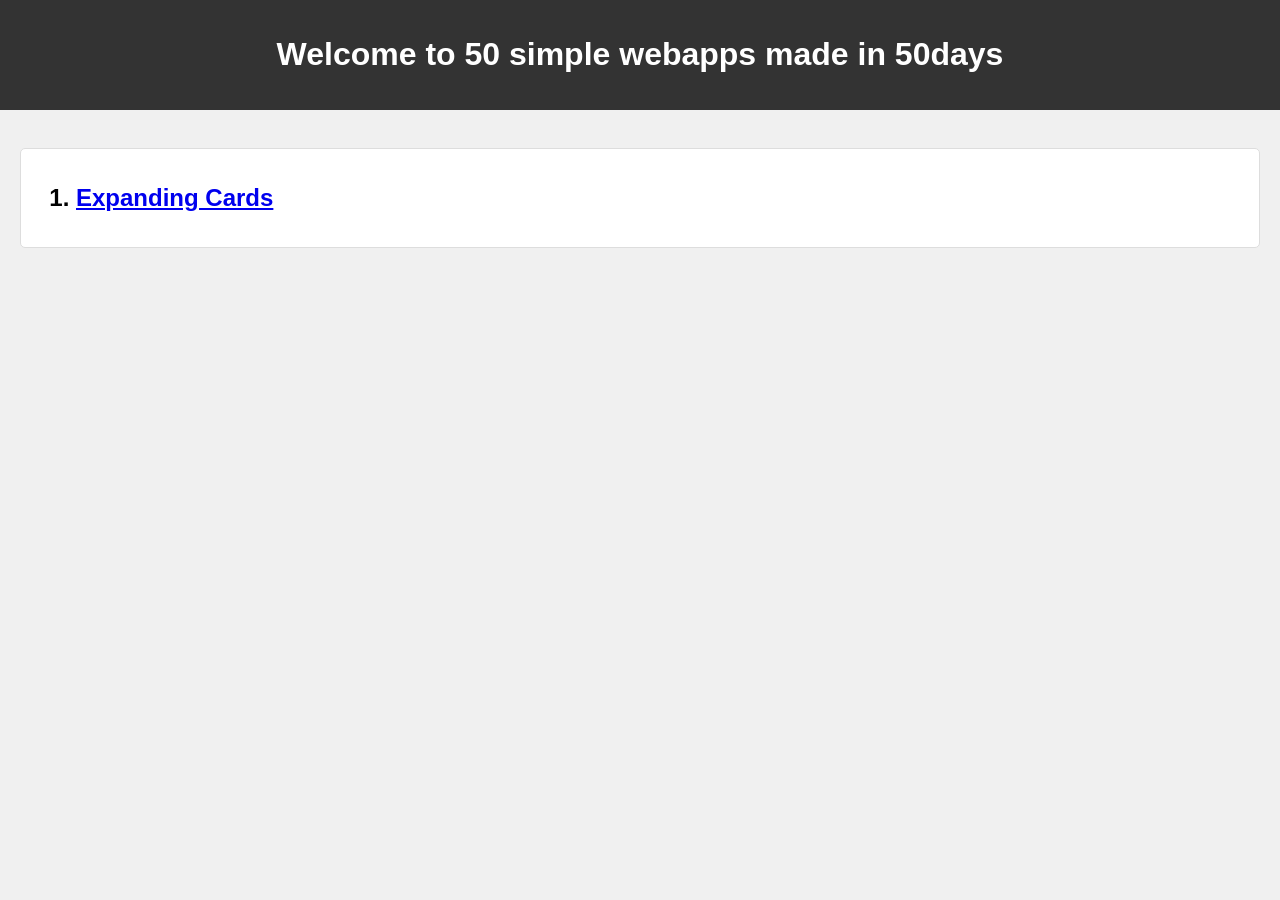
==== index.html @ e616b0d0 "added main index.html and style.css" ====
<!DOCTYPE html>
<html lang="en">
<head>
    <meta charset="UTF-8">
    <meta name="viewport" content="width=device-width, initial-scale=1.0">
    <title>50 simple webapps</title>
    <link rel="stylesheet" href="style.css"> 
</head>
<body>
    <header>
        <h1>Welcome to 50 simple webapps made in 50days</h1>
    </header>
    <br>
    <main>
        <section class="content">
			<ol>
				<h2><li><a href="day1/index.html">Expanding Cards</a></li></h2>
			</ol>
	</section>
    </main>
 </body>
</html>
---- style.css ----
body {
    font-family: Arial, sans-serif;
    margin: 0;
    padding: 0;
    background-color: #f0f0f0; 
}


header {
    background-color: #333; 
    color: white;
    padding: 15px;
    text-align: center;
}

/* Main content styling */
main {
    padding: 20px;
}


.content {
    background-color: #ffffff; 
    border: 1px solid #ddd;
    border-radius: 5px; 
    padding: 15px;
    margin-bottom: 20px;
}


footer {
    background-color: #333; 
    color: white;
    padding: 10px;
    text-align: center;
    position: fixed;
    bottom: 0;
    width: 100%;
}
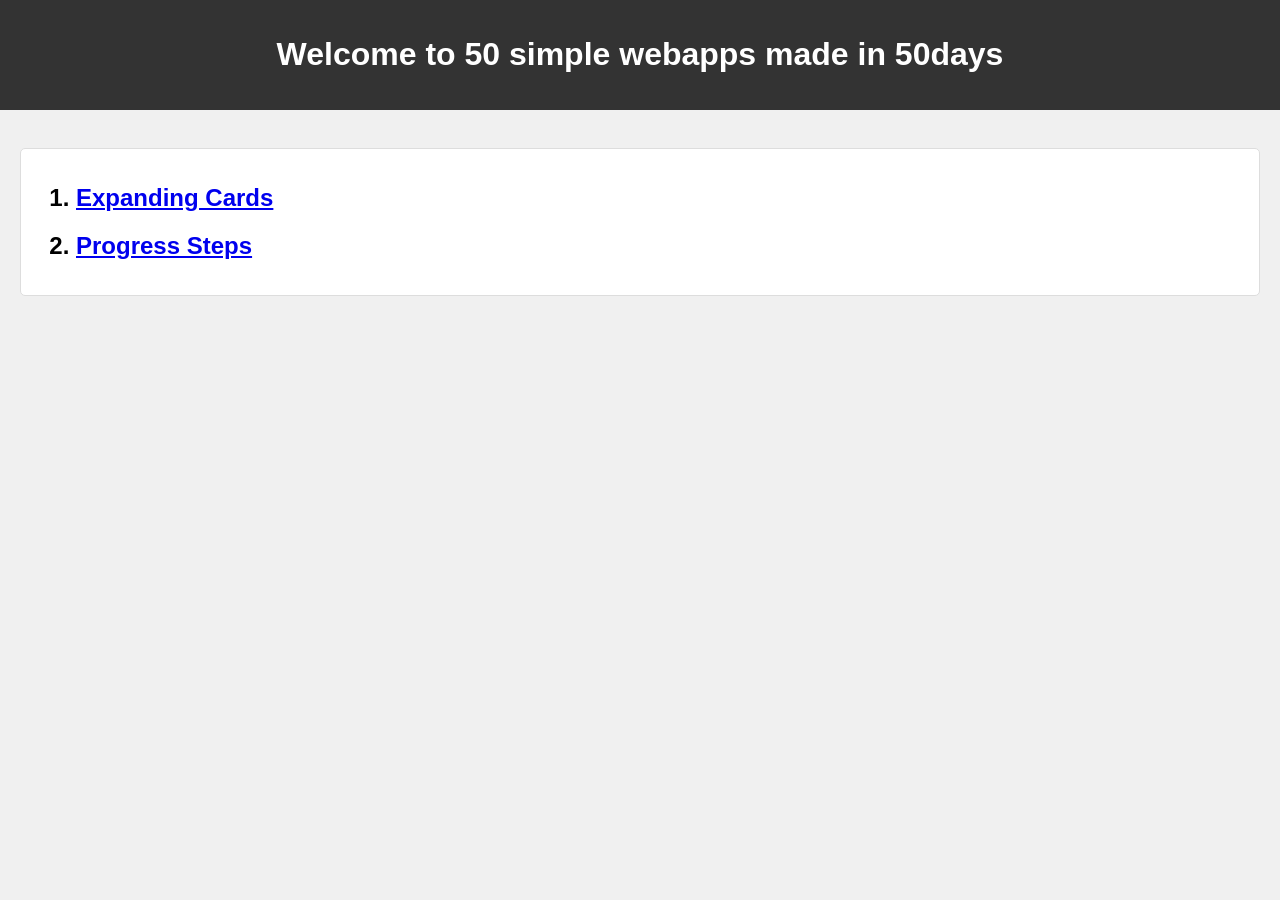
==== commit ace86be2: "adding day 2" ====
--- a/index.html
+++ b/index.html
@@ -15,6 +15,7 @@
         <section class="content">
 			<ol>
 				<h2><li><a href="day1/index.html">Expanding Cards</a></li></h2>
+				<h2><li><a href="day2/index.html">Progress Steps</a></li></h2>
 			</ol>
 	</section>
     </main>
